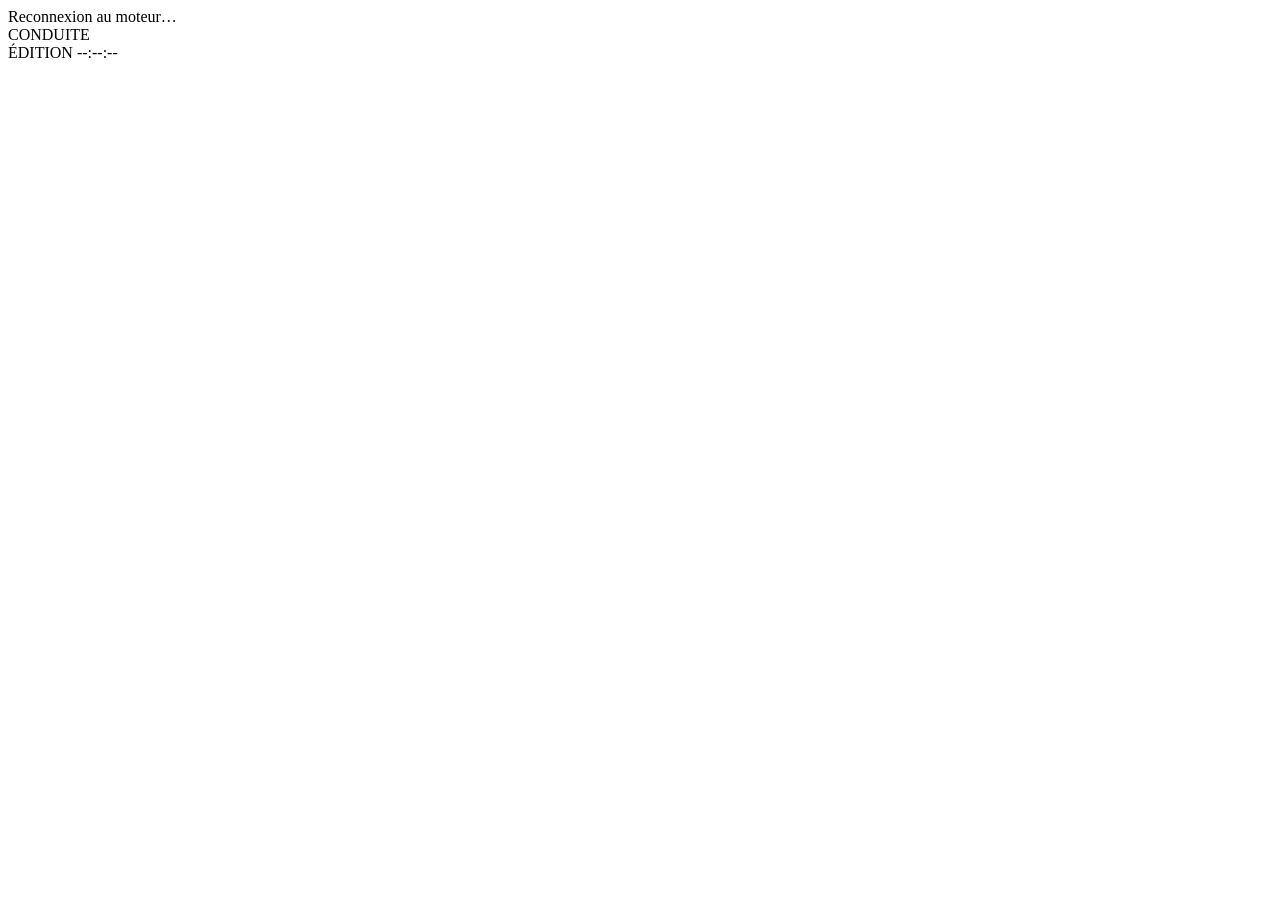
==== webui/index.html @ 2a378e38 "Implementation des 13 crates : moteur, conduite, controle, web UI - core : modele complet, commandes" ====
<!doctype html>
<html lang="fr">
<head>
<meta charset="utf-8">
<meta name="viewport" content="width=device-width, initial-scale=1">
<title>Conduite — régie vidéo</title>
<link rel="stylesheet" href="/assets/style.css">
</head>
<body>
<div id="banner" class="hidden">Reconnexion au moteur…</div>
<header id="topbar">
  <div id="brand" data-tip="Conduite — régie vidéo de spectacle">CONDUITE<span id="show-name"></span></div>
  <nav id="tabs" data-tip="Onglets — raccourcis clavier 1 à 9 (0 = Réglages)"></nav>
  <div id="top-right">
    <span id="mode-badge" data-tip="Mode courant. Double-clic pour basculer Édition / Show (le mode Show verrouille toute édition).">ÉDITION</span>
    <span id="clock" data-tip="Horloge locale">--:--:--</span>
  </div>
</header>
<main id="main"></main>
<div id="tooltip" class="hidden" role="tooltip"></div>
<script src="/assets/ws.js"></script>
<script src="/assets/app.js"></script>
</body>
</html>
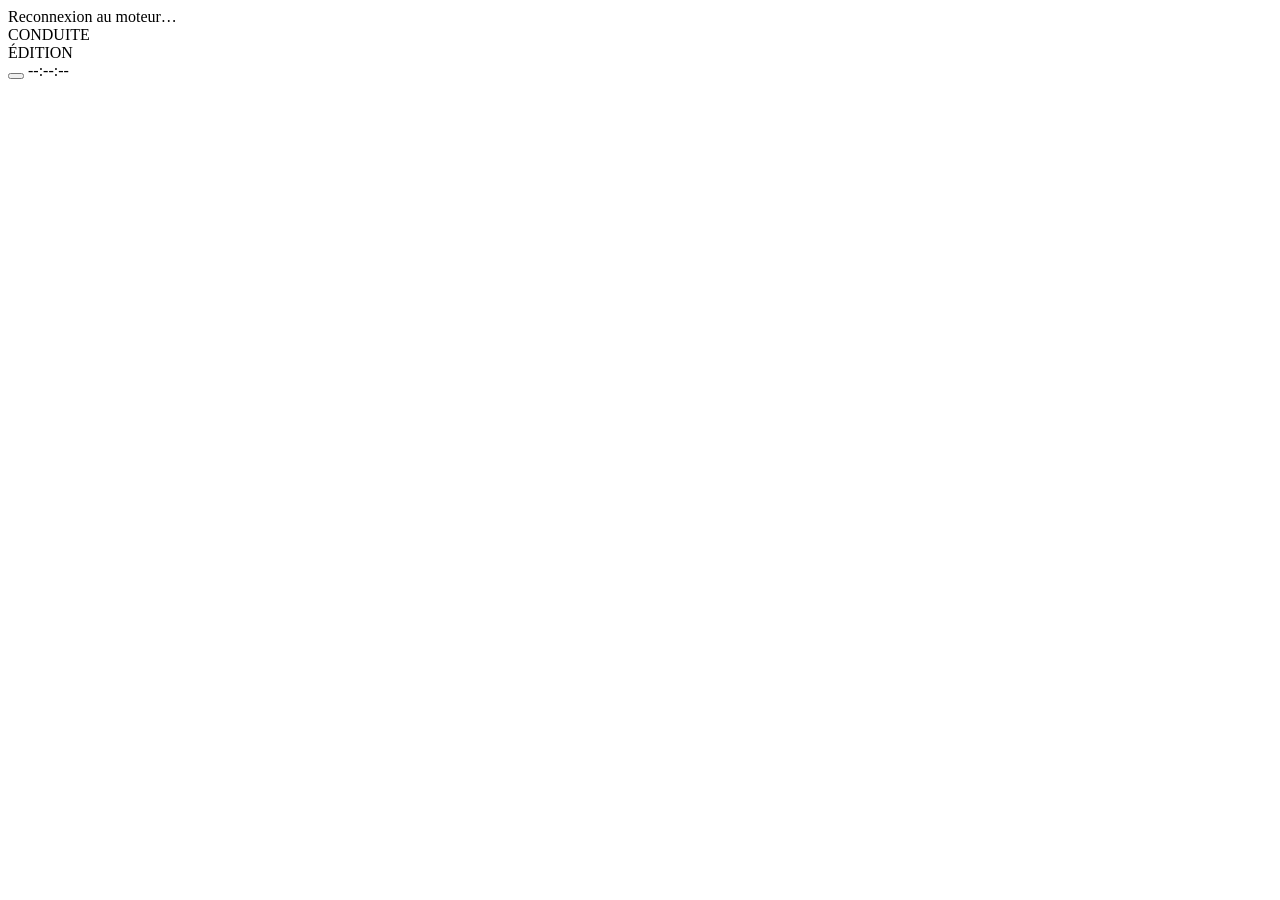
==== commit aa91641a: "Passe premium complete : audit commercial implemente (P0+P1) Legal/packaging : ffmpeg LGPL officiel " ====
--- a/webui/index.html
+++ b/webui/index.html
@@ -3,7 +3,10 @@
 <head>
 <meta charset="utf-8">
 <meta name="viewport" content="width=device-width, initial-scale=1">
+<meta name="theme-color" content="#0e1013">
 <title>Conduite — régie vidéo</title>
+<!-- favicon : pastille GO (SVG inline, aucune ressource externe) -->
+<link rel="icon" type="image/svg+xml" href="data:image/svg+xml,%3Csvg xmlns='http://www.w3.org/2000/svg' viewBox='0 0 64 64'%3E%3Crect width='64' height='64' rx='14' fill='%230e1013'/%3E%3Ccircle cx='32' cy='32' r='15' fill='%234da3ff'/%3E%3Cpath d='M27 24l12 8-12 8z' fill='%23071527'/%3E%3C/svg%3E">
 <link rel="stylesheet" href="/assets/style.css">
 </head>
 <body>
@@ -12,11 +15,17 @@
   <div id="brand" data-tip="Conduite — régie vidéo de spectacle">CONDUITE<span id="show-name"></span></div>
   <nav id="tabs" data-tip="Onglets — raccourcis clavier 1 à 9 (0 = Réglages)"></nav>
   <div id="top-right">
-    <span id="mode-badge" data-tip="Mode courant. Double-clic pour basculer Édition / Show (le mode Show verrouille toute édition).">ÉDITION</span>
-    <span id="clock" data-tip="Horloge locale">--:--:--</span>
+    <span id="mode-badge" role="button" tabindex="0" data-tip="Mode courant. Double-clic (ou Entrée) pour basculer Édition / Show (le mode Show verrouille toute édition).">ÉDITION</span>
   </div>
 </header>
 <main id="main"></main>
+<footer id="statusbar">
+  <button id="warn-chip" class="hidden" data-tip="État du show : avertissements en cours (médias manquants, protocoles, écrans). Clic : détail et actions."></button>
+  <span id="sb-protos" data-tip="État réel des protocoles (détail dans l’onglet Patch)"></span>
+  <span class="spacer"></span>
+  <span id="sb-version" data-tip="Version de Conduite"></span>
+  <span id="clock" data-tip="Horloge locale">--:--:--</span>
+</footer>
 <div id="tooltip" class="hidden" role="tooltip"></div>
 <script src="/assets/ws.js"></script>
 <script src="/assets/app.js"></script>
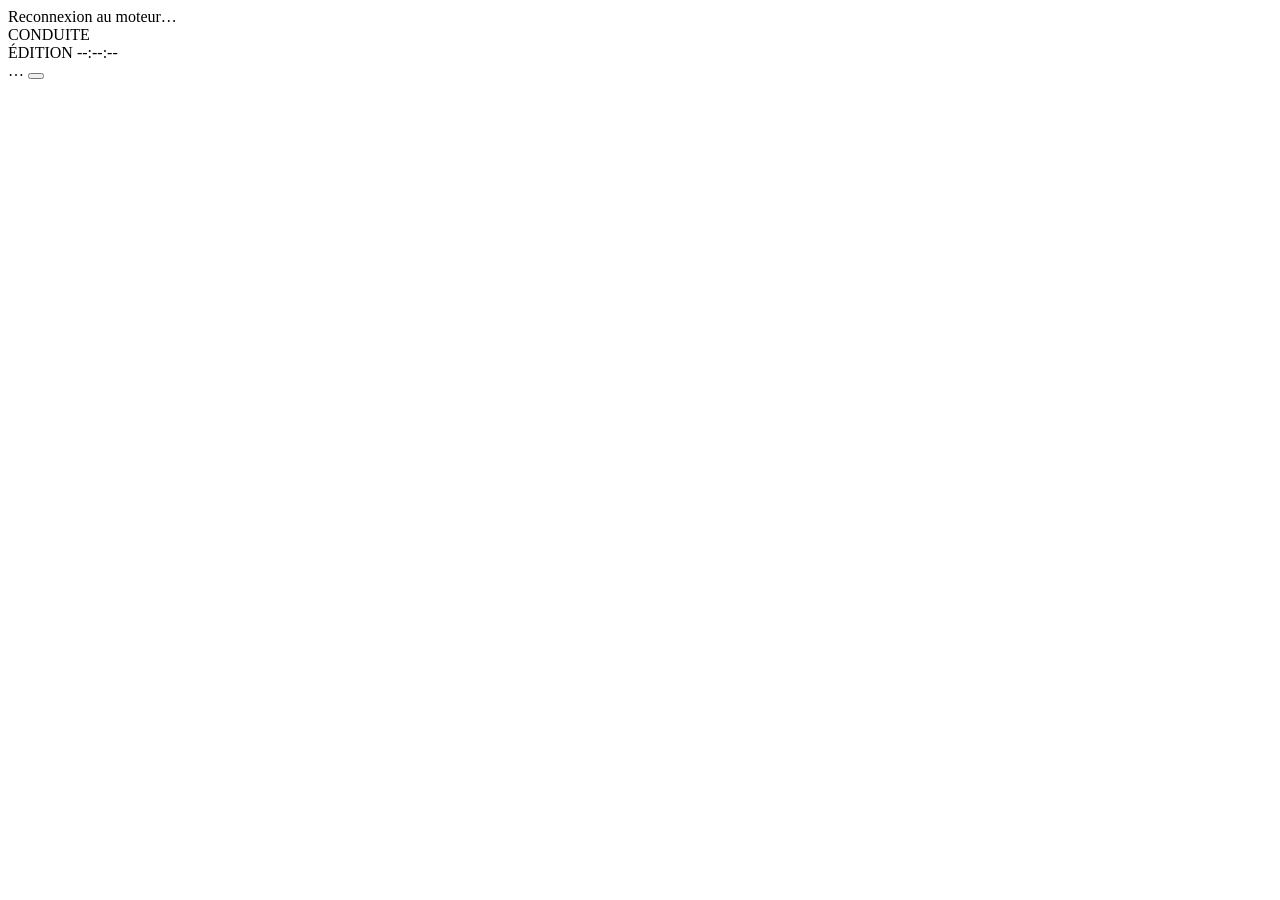
==== commit b166f20f: "Stabilisation apres coupure : types P2 du core cables dans app Types du contrat P2 livres (KeyBindin" ====
--- a/webui/index.html
+++ b/webui/index.html
@@ -5,8 +5,6 @@
 <meta name="viewport" content="width=device-width, initial-scale=1">
 <meta name="theme-color" content="#0e1013">
 <title>Conduite — régie vidéo</title>
-<!-- favicon : pastille GO (SVG inline, aucune ressource externe) -->
-<link rel="icon" type="image/svg+xml" href="data:image/svg+xml,%3Csvg xmlns='http://www.w3.org/2000/svg' viewBox='0 0 64 64'%3E%3Crect width='64' height='64' rx='14' fill='%230e1013'/%3E%3Ccircle cx='32' cy='32' r='15' fill='%234da3ff'/%3E%3Cpath d='M27 24l12 8-12 8z' fill='%23071527'/%3E%3C/svg%3E">
 <link rel="stylesheet" href="/assets/style.css">
 </head>
 <body>
@@ -15,17 +13,18 @@
   <div id="brand" data-tip="Conduite — régie vidéo de spectacle">CONDUITE<span id="show-name"></span></div>
   <nav id="tabs" data-tip="Onglets — raccourcis clavier 1 à 9 (0 = Réglages)"></nav>
   <div id="top-right">
-    <span id="mode-badge" role="button" tabindex="0" data-tip="Mode courant. Double-clic (ou Entrée) pour basculer Édition / Show (le mode Show verrouille toute édition).">ÉDITION</span>
+    <span id="mode-badge" data-tip="Mode courant. Double-clic pour basculer Édition / Show (le mode Show verrouille toute édition).">ÉDITION</span>
+    <span id="clock" data-tip="Horloge locale">--:--:--</span>
   </div>
 </header>
 <main id="main"></main>
 <footer id="statusbar">
-  <button id="warn-chip" class="hidden" data-tip="État du show : avertissements en cours (médias manquants, protocoles, écrans). Clic : détail et actions."></button>
-  <span id="sb-protos" data-tip="État réel des protocoles (détail dans l’onglet Patch)"></span>
+  <span class="chip" id="foot-conn" data-tip="Liaison WebSocket avec le moteur">…</span>
+  <span id="foot-show" class="muted"></span>
   <span class="spacer"></span>
-  <span id="sb-version" data-tip="Version de Conduite"></span>
-  <span id="clock" data-tip="Horloge locale">--:--:--</span>
+  <button id="update-badge" class="hidden" data-tip="Une nouvelle version est disponible — clic pour le détail (aucun téléchargement automatique)"></button>
 </footer>
+<div id="toasts" aria-live="polite"></div>
 <div id="tooltip" class="hidden" role="tooltip"></div>
 <script src="/assets/ws.js"></script>
 <script src="/assets/app.js"></script>
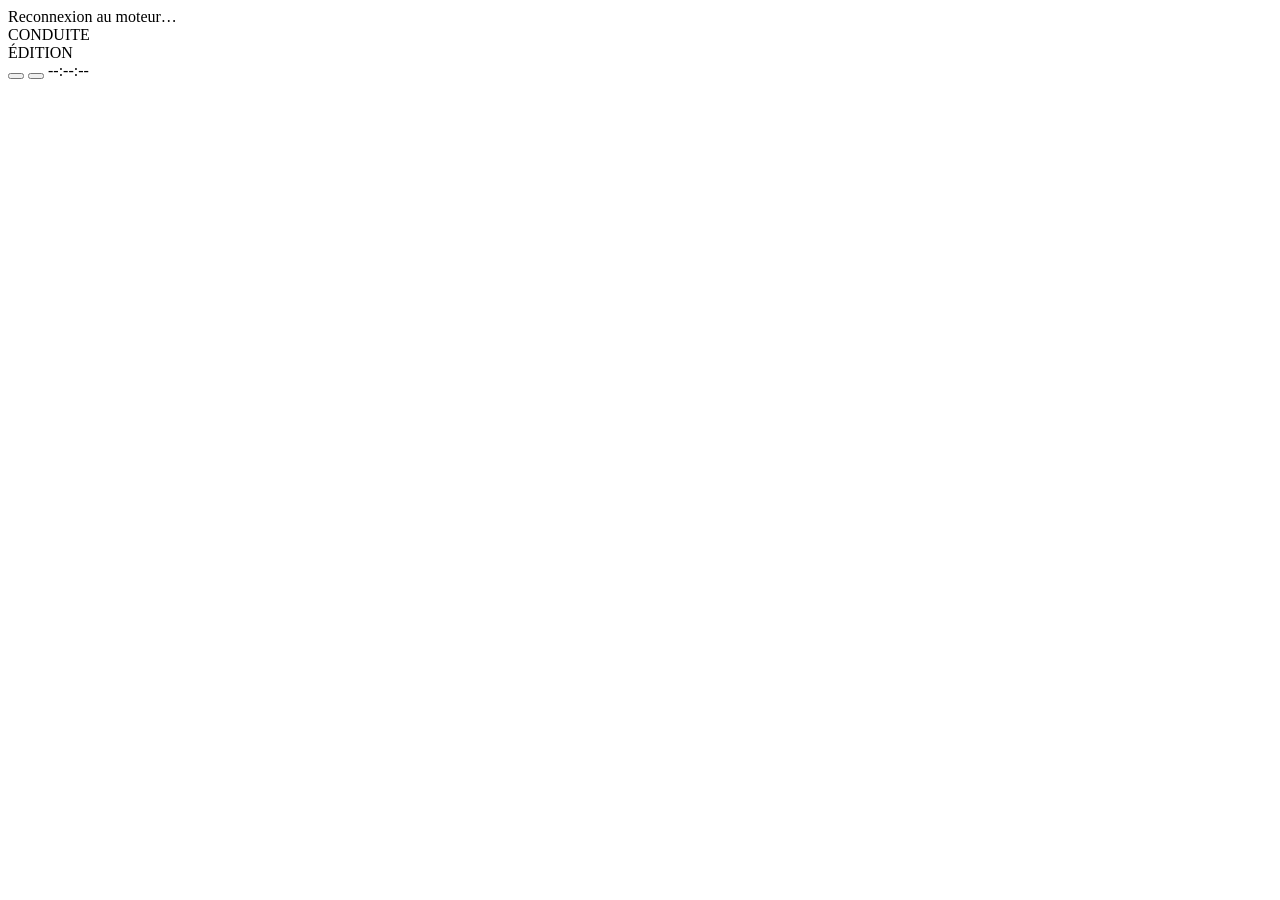
==== commit 181d942f: "Fusion de main : restauration de la passe premium P0+P1 perdue a la coupure La branche dev/v1 avait " ====
--- a/webui/index.html
+++ b/webui/index.html
@@ -5,6 +5,8 @@
 <meta name="viewport" content="width=device-width, initial-scale=1">
 <meta name="theme-color" content="#0e1013">
 <title>Conduite — régie vidéo</title>
+<!-- favicon : pastille GO (SVG inline, aucune ressource externe) -->
+<link rel="icon" type="image/svg+xml" href="data:image/svg+xml,%3Csvg xmlns='http://www.w3.org/2000/svg' viewBox='0 0 64 64'%3E%3Crect width='64' height='64' rx='14' fill='%230e1013'/%3E%3Ccircle cx='32' cy='32' r='15' fill='%234da3ff'/%3E%3Cpath d='M27 24l12 8-12 8z' fill='%23071527'/%3E%3C/svg%3E">
 <link rel="stylesheet" href="/assets/style.css">
 </head>
 <body>
@@ -13,16 +15,17 @@
   <div id="brand" data-tip="Conduite — régie vidéo de spectacle">CONDUITE<span id="show-name"></span></div>
   <nav id="tabs" data-tip="Onglets — raccourcis clavier 1 à 9 (0 = Réglages)"></nav>
   <div id="top-right">
-    <span id="mode-badge" data-tip="Mode courant. Double-clic pour basculer Édition / Show (le mode Show verrouille toute édition).">ÉDITION</span>
-    <span id="clock" data-tip="Horloge locale">--:--:--</span>
+    <span id="mode-badge" role="button" tabindex="0" data-tip="Mode courant. Double-clic (ou Entrée) pour basculer Édition / Show (le mode Show verrouille toute édition).">ÉDITION</span>
   </div>
 </header>
 <main id="main"></main>
 <footer id="statusbar">
-  <span class="chip" id="foot-conn" data-tip="Liaison WebSocket avec le moteur">…</span>
-  <span id="foot-show" class="muted"></span>
+  <button id="warn-chip" class="hidden" data-tip="État du show : avertissements en cours (médias manquants, protocoles, écrans). Clic : détail et actions."></button>
+  <span id="sb-protos" data-tip="État réel des protocoles (détail dans l’onglet Patch)"></span>
   <span class="spacer"></span>
   <button id="update-badge" class="hidden" data-tip="Une nouvelle version est disponible — clic pour le détail (aucun téléchargement automatique)"></button>
+  <span id="sb-version" data-tip="Version de Conduite"></span>
+  <span id="clock" data-tip="Horloge locale">--:--:--</span>
 </footer>
 <div id="toasts" aria-live="polite"></div>
 <div id="tooltip" class="hidden" role="tooltip"></div>
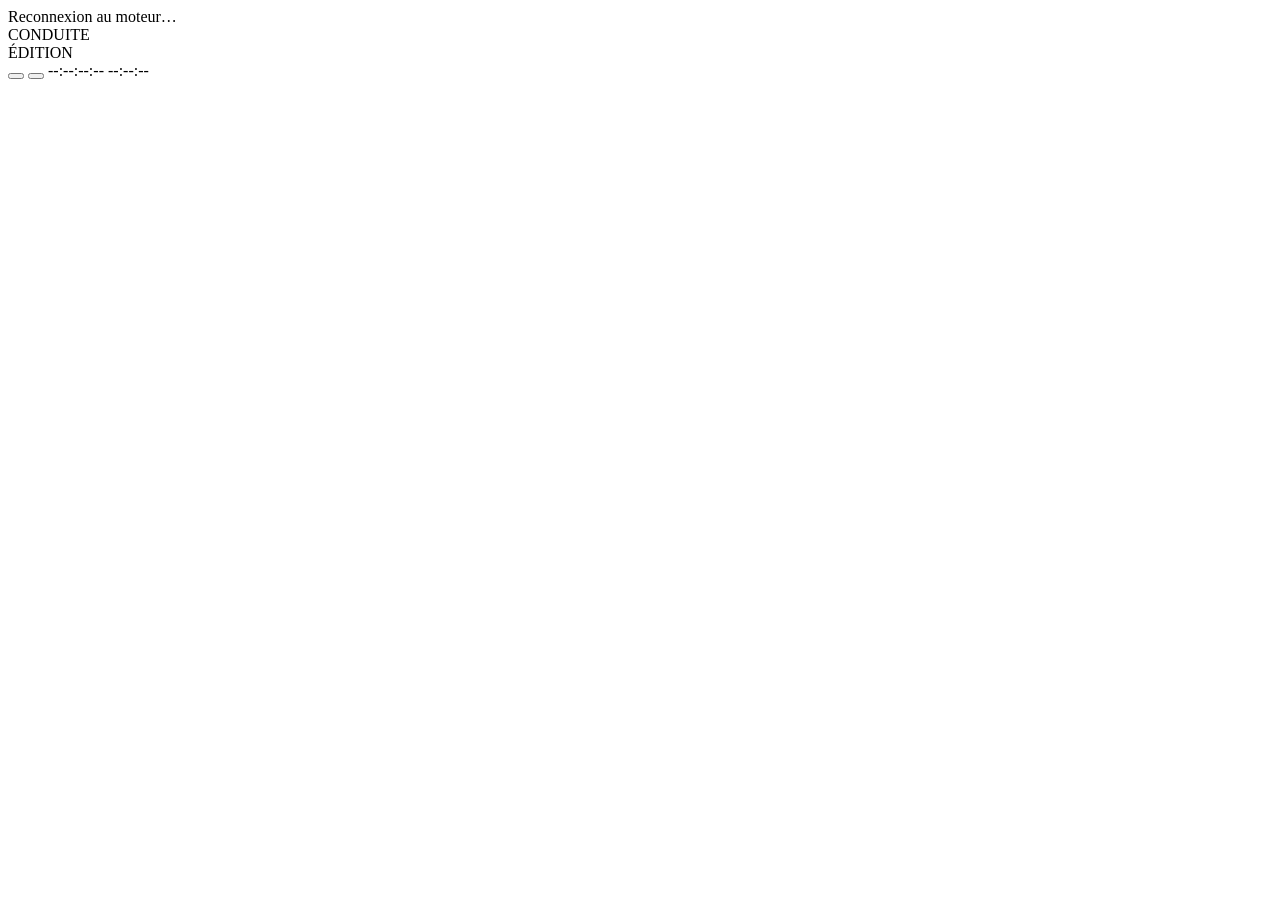
==== commit c1ca4d04: "Timecode MTC : moteur complet (parsing + horloge + chase de cues) - core : TcTime/TcRate (arithmetiq" ====
--- a/webui/index.html
+++ b/webui/index.html
@@ -25,6 +25,7 @@
   <span class="spacer"></span>
   <button id="update-badge" class="hidden" data-tip="Une nouvelle version est disponible — clic pour le détail (aucun téléchargement automatique)"></button>
   <span id="sb-version" data-tip="Version de Conduite"></span>
+  <span id="sb-timecode" class="hidden">--:--:--:--</span>
   <span id="clock" data-tip="Horloge locale">--:--:--</span>
 </footer>
 <div id="toasts" aria-live="polite"></div>
